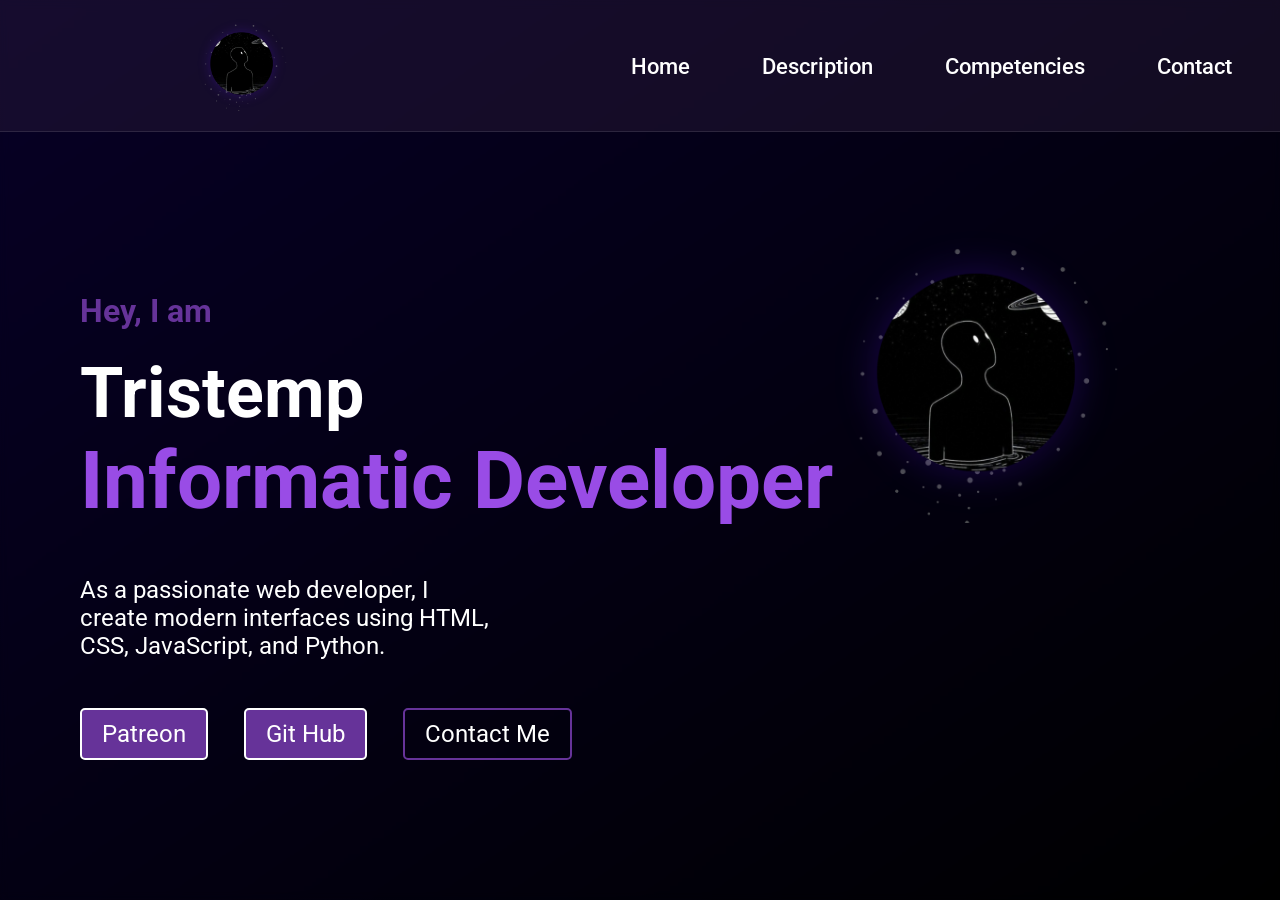
==== Portfolio tristemp/index.html @ ea0d8230 "Update portfolio" ====
<!DOCTYPE html>
<html lang="en">

<head>
    <meta charset="UTF-8">
    <meta name="viewport" content="width=device-width, initial-scale=1.0">

    <link rel="stylesheet" href="CSS/header.css">
    <link rel="stylesheet" href="CSS/styles.css">

    <title>Portfolio Tristemp</title>
    <link rel="icon" type="image/svg+xml" href="media/pp-tristemp.svg">
</head>

<body>
    <header class="header">
        <nav class="header-container">
            <a class="logo">
                <img src="media/main-img.png" alt="caca de tristan" class="logo-img">
            </a>
            <ul class="nav-links">
                <li><a href="index.html" class="nav-link">Home</a></li>
                <li><a href="HTML/document.html" class="nav-link">Description</a></li>
                <li><a href="#" class="nav-link">Competencies</a></li>
                <li><a href="#" class="nav-link">Contact</a></li>
            </ul>
        </nav>
    </header>

    <div class="main-container">
        <div class="main-txt">
            <h3 class="h3">Hey, I am</h3>
            <h1 class="h1">Tristemp</h1>
            <h2 class="h2">Informatic Developer</h2>
            <p class="main-presentation">As a passionate web developer, I create modern interfaces using HTML, CSS, JavaScript, and Python.</p>

            <a href="https://www.patreon.com/Tristemp" target="_blank" class="button-patreon">Patreon</a>
            <a href="https://github.com/tristempdev" target="_blank" class="button-git">Git Hub</a>
            <a href="https://www.youtube.com" target="_blank" class="button-contact">Contact Me</a>
        </div>
        <div class="main-img">
            <img src="media/main-img.png" alt="pdp" class="pdp">
        </div>
    </div>

</body>

</html>
---- Portfolio tristemp/CSS/header.css ----
@import url('https://fonts.googleapis.com/css2?family=Roboto:ital,wght@0,100..900;1,100..900&display=swap');

* {
    margin: 0;
    padding: 0;
    box-sizing: border-box;
    font-family: 'Roboto';
}

.header{
    background: rgba(45, 30, 60, 0.4);
    backdrop-filter: blur(4px);
    -webkit-backdrop-filter: blur(4px);
    position: sticky;
    top: 0;
    z-index: 1000;
    border-bottom: 1px solid rgba(255, 255, 255, 0.1);
}
.header-container{
    width: 100%;
    margin: 0 auto;
    display: grid;
    grid-template-columns: 7.5fr auto 1fr;
    padding: 1rem 2rem;
    align-items: center;
    position: relative;
}

.logo-img {
    height: 95px;
    grid-column: 2;
    justify-self: start;
    object-fit: contain;
    margin-left: 10rem;
    transition: transform 0.3s ease, filter 0.3s ease;
    cursor: pointer;
}

.logo-img:hover{
    transform: scale(1.15);
    filter: brightness(1.2);
}

.nav-links{
    grid-column: 3;
    position: relative;
    display: flex;
    gap: 2.5rem;
    list-style: none;
}

.nav-link{
    color: white;
    text-decoration: none;
    font-weight: 500;
    font-size: 1.4rem ;
    border-radius: 25px;
    padding: 0.5rem 1rem;
    transition: all 0.3s ease;
    position: relative;
    overflow: hidden;
}

.nav-link:hover{
    background-color: rgba(255, 255, 255, 0.1);
    transform: translateY(-2px);
    box-shadow: 0 5px 15px rgba(0, 0, 0, 0.2);

}
---- Portfolio tristemp/CSS/styles.css ----
@import url('https://fonts.googleapis.com/css2?family=Roboto:ital,wght@0,100..900;1,100..900&display=swap');

body {
    background: linear-gradient(145deg, #070026, black);
    background-size: cover;
    background-position: center;
    background-attachment: fixed;
    backdrop-filter: blur(4px);
    -webkit-backdrop-filter: blur(4px);
    min-height: 100vh;
    margin: 0;
    font-family: 'Roboto';
}

.main-container {
    display: grid;
}

.main-txt{
    margin-left: 5rem;
    margin-top: 10rem;
    grid-column: 2;
}

.h3{
    color: #663399;
    font-size: 2rem;
    margin-bottom: 1.4rem;
}

.h1{
    color: white;
    font-size: 4.4rem;
}

.h2{
    color:#663399 ;
    font-size: 5rem;
    filter: brightness(1.5);
}

.main-img {
    grid-column: 3;
}

.pdp {
    width: 100%;
    margin-top: 90px;
    position: relative;
    left: -10rem;
    
}

.main-presentation{
    color: white;
    font-size: 1.5rem;
    margin-top: 3rem;
    margin-right: 30rem;
}

.button-patreon {
    margin-top: 3rem;
    display: inline-block;
    text-decoration: none;
    color: white;
    background-color: #663399;
    border: 2px solid ;
    font-size: 1.5rem;
    border-radius: 5px;
    padding: 10px 20px;
    transition: 0.3s ease
}

.button-patreon:hover {
    background: transparent;
    border: 2px solid #663399;
    transform: translateY(-3px);
}

.button-contact {
    margin-top: 3rem;
    margin-left: 2rem;
    display: inline-block;
    text-decoration: none;
    color: white;
    background-color: transparent;
    border: 2px solid #663399;
    font-size: 1.5rem;
    border-radius: 5px;
    padding: 10px 20px;
    transition: 0.3s ease
}

.button-contact:hover {
    background: #663399;
    border: 2px solid;
    transform: translateY(-3px);
}

.button-git {
    margin-top: 3rem;
    margin-left: 2rem;
    display: inline-block;
    text-decoration: none;
    color: white;
    background-color: #663399;
    border: 2px solid ;
    font-size: 1.5rem;
    border-radius: 5px;
    padding: 10px 20px;
    transition: 0.3s ease
}

.button-git:hover {
    background: transparent;
    border: 2px solid #663399;
    transform: translateY(-3px);
}
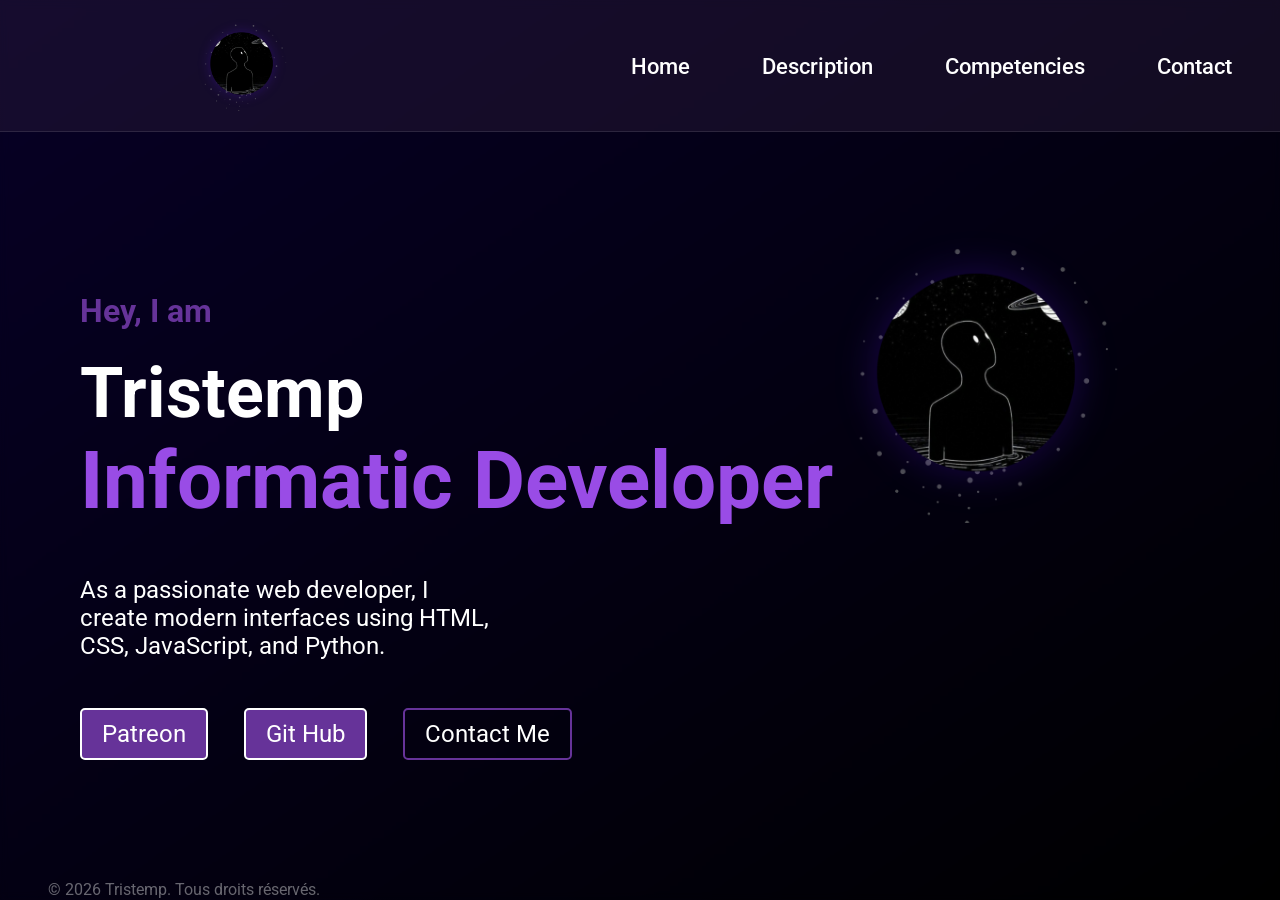
==== commit c04316e1: "ajoute du copyright" ====
--- a/Portfolio tristemp/index.html
+++ b/Portfolio tristemp/index.html
@@ -43,6 +43,10 @@
         </div>
     </div>
 
+    <footer>
+    <p class="copyr">&copy; 2026 Tristemp. Tous droits réservés.</p>
+</footer>
+
 </body>
 
 </html>
--- a/Portfolio tristemp/CSS/styles.css
+++ b/Portfolio tristemp/CSS/styles.css
@@ -115,4 +115,11 @@
     background: transparent;
     border: 2px solid #663399;
     transform: translateY(-3px);
+}
+
+.copyr{
+    color: white;
+    margin-top: 7.5rem;
+    opacity: 0.4;
+    margin-left: 3rem;
 }
